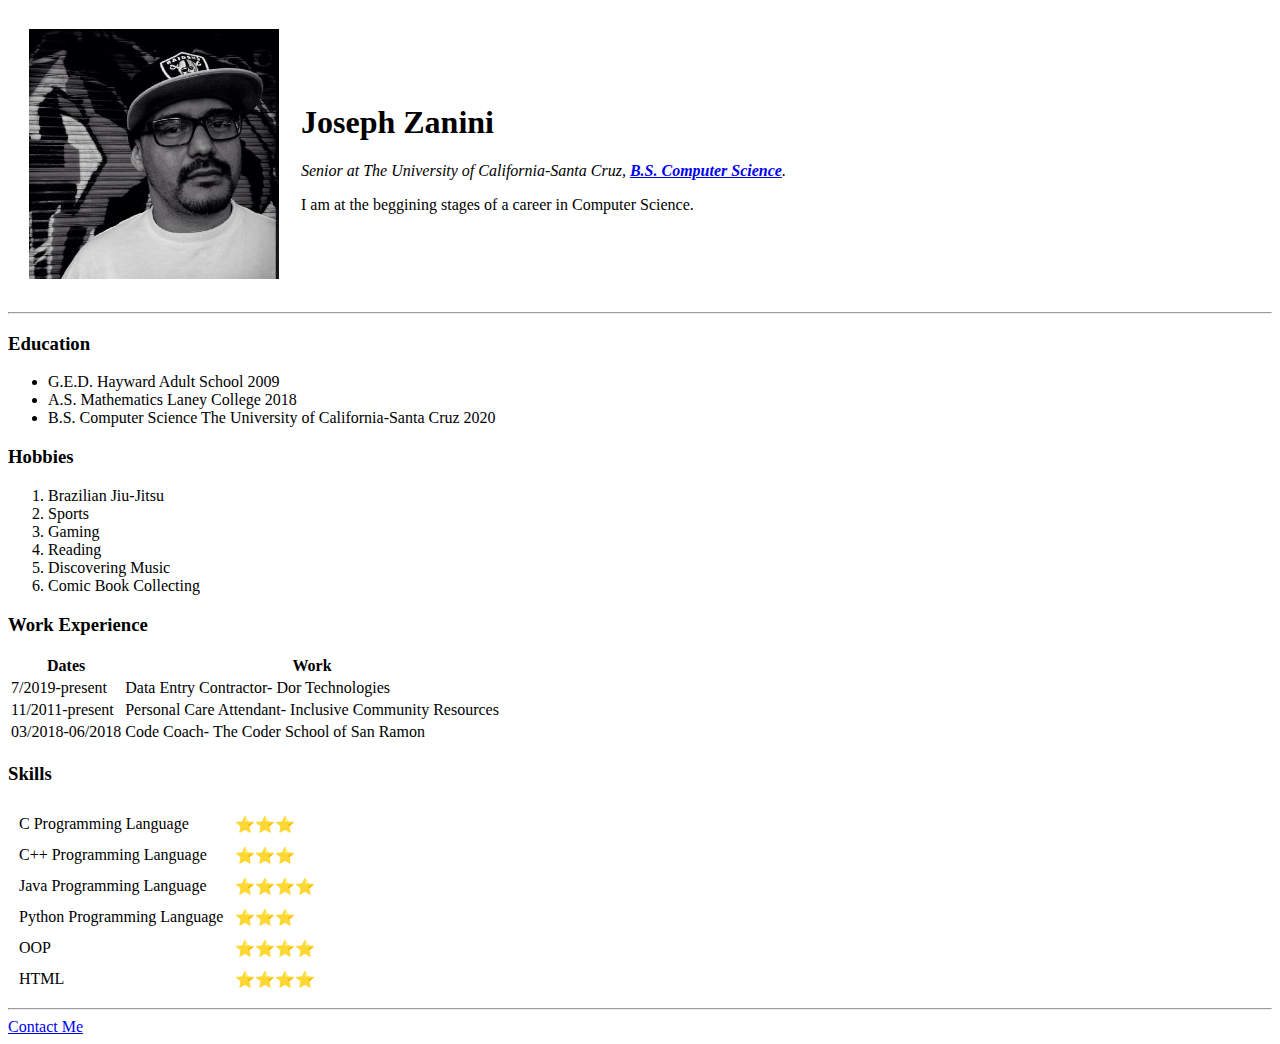
==== index.html @ 4b1deba9 "Add files via upload" ====
<!DOCTYPE html>
<html lang="en" dir="ltr">

<head>
  <meta charset="utf-8">
  <title>Joseph's Personal Site</title>
</head>

<body>
  <table cellspacing = "20">
    <tr>
      <td><img src="joe.jpg" alt="Joe's Profile Picture" height="250" width="250"></td>
      <td><h1>Joseph Zanini</h1>
      <p><em>Senior at The University of California-Santa Cruz,
        <strong><a href="https://undergrad.soe.ucsc.edu/sites/default/files/curriculum-charts/2018-07/CS_BS_18-19.pdf">B.S. Computer Science</a></strong>.</em></p>
      <p>I am at the beggining stages of a career in Computer Science.</p></td>
    </tr>
  </table>
  <hr>
  <h3>Education</h3>
  <ul>
    <li>G.E.D. Hayward Adult School 2009</li>
    <li>A.S. Mathematics Laney College 2018</li>
    <li>B.S. Computer Science The University of California-Santa Cruz 2020</li>
  </ul>
  <h3>Hobbies</h3>
  <ol>
    <li>Brazilian Jiu-Jitsu</li>
    <li>Sports</li>
    <li>Gaming</li>
    <li>Reading</li>
    <li>Discovering Music</li>
    <li>Comic Book Collecting</li>
  </ol>
  <h3>Work Experience</h3>
  <table>
    <thead>
      <th>Dates</th>
      <th>Work</th>
    </thead>
    <tr>
      <td>7/2019-present</td>
      <td>Data Entry Contractor- Dor Technologies</td>
    </tr>
    <tr>
      <td>11/2011-present</td>
      <td>Personal Care Attendant- Inclusive Community Resources </td>
    </tr>
    <tr>
      <td>03/2018-06/2018</td>
      <td>Code Coach- The Coder School of San Ramon </td>
    </tr>
  </table>
  <h3>Skills</h3>
  <table cellspacing= "10">
    <tr>
      <td>C Programming Language</td>
      <td>⭐⭐⭐</td>
    </tr>
    <tr>
      <td>C++ Programming Language</td>
      <td>⭐⭐⭐</td>
    </tr>
    <tr>
      <td>Java Programming Language</td>
      <td>⭐⭐⭐⭐</td>
    </tr>
    <tr>
      <td>Python Programming Language</td>
      <td>⭐⭐⭐</td>
    </tr>
    <tr>
      <td>OOP</td>
      <td>⭐⭐⭐⭐</td>
    </tr>
    <tr>
      <td>HTML</td>
      <td>⭐⭐⭐⭐</td>
    </tr>
  </table>
  <hr>
  <a href="contactMe.html">Contact Me</a>
</body>

</html>
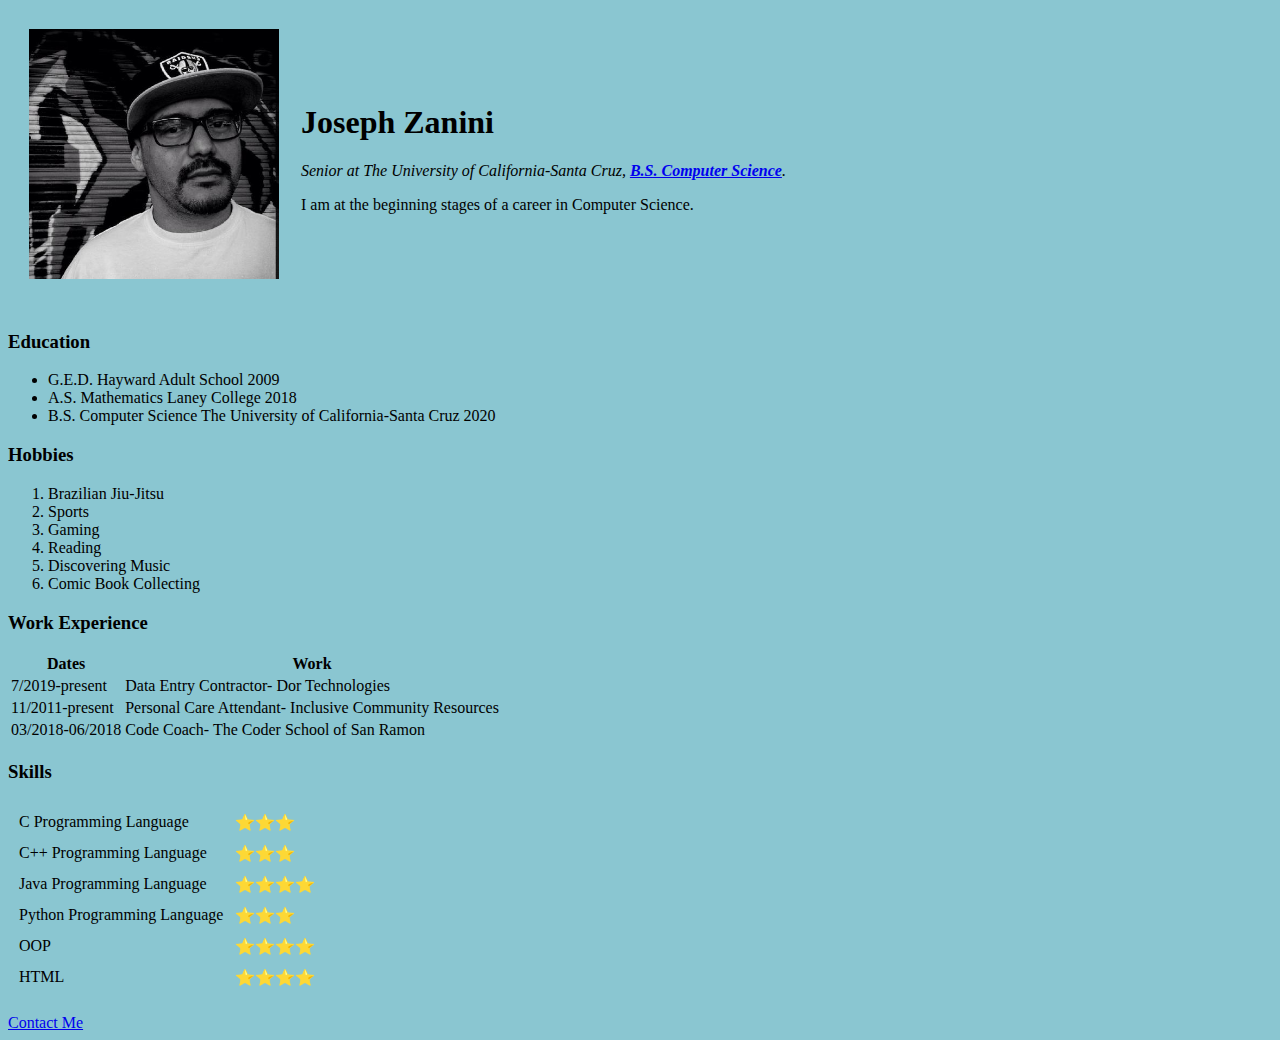
==== commit 761568a3: "changed background using css and fixed spelling error" ====
--- a/index.html
+++ b/index.html
@@ -4,16 +4,28 @@
 <head>
   <meta charset="utf-8">
   <title>Joseph's Personal Site</title>
+  <style>
+    body {
+      background-color: #8ac6d1;
+    }
+
+    hr {
+      background-color: white;
+      border-style: none;
+    }
+  </style>
 </head>
 
 <body>
-  <table cellspacing = "20">
+  <table cellspacing="20">
     <tr>
       <td><img src="joe.jpg" alt="Joe's Profile Picture" height="250" width="250"></td>
-      <td><h1>Joseph Zanini</h1>
-      <p><em>Senior at The University of California-Santa Cruz,
-        <strong><a href="https://undergrad.soe.ucsc.edu/sites/default/files/curriculum-charts/2018-07/CS_BS_18-19.pdf">B.S. Computer Science</a></strong>.</em></p>
-      <p>I am at the beggining stages of a career in Computer Science.</p></td>
+      <td>
+        <h1>Joseph Zanini</h1>
+        <p><em>Senior at The University of California-Santa Cruz,
+            <strong><a href="https://undergrad.soe.ucsc.edu/sites/default/files/curriculum-charts/2018-07/CS_BS_18-19.pdf">B.S. Computer Science</a></strong>.</em></p>
+        <p>I am at the beginning stages of a career in Computer Science.</p>
+      </td>
     </tr>
   </table>
   <hr>
@@ -52,7 +64,7 @@
     </tr>
   </table>
   <h3>Skills</h3>
-  <table cellspacing= "10">
+  <table cellspacing="10">
     <tr>
       <td>C Programming Language</td>
       <td>⭐⭐⭐</td>
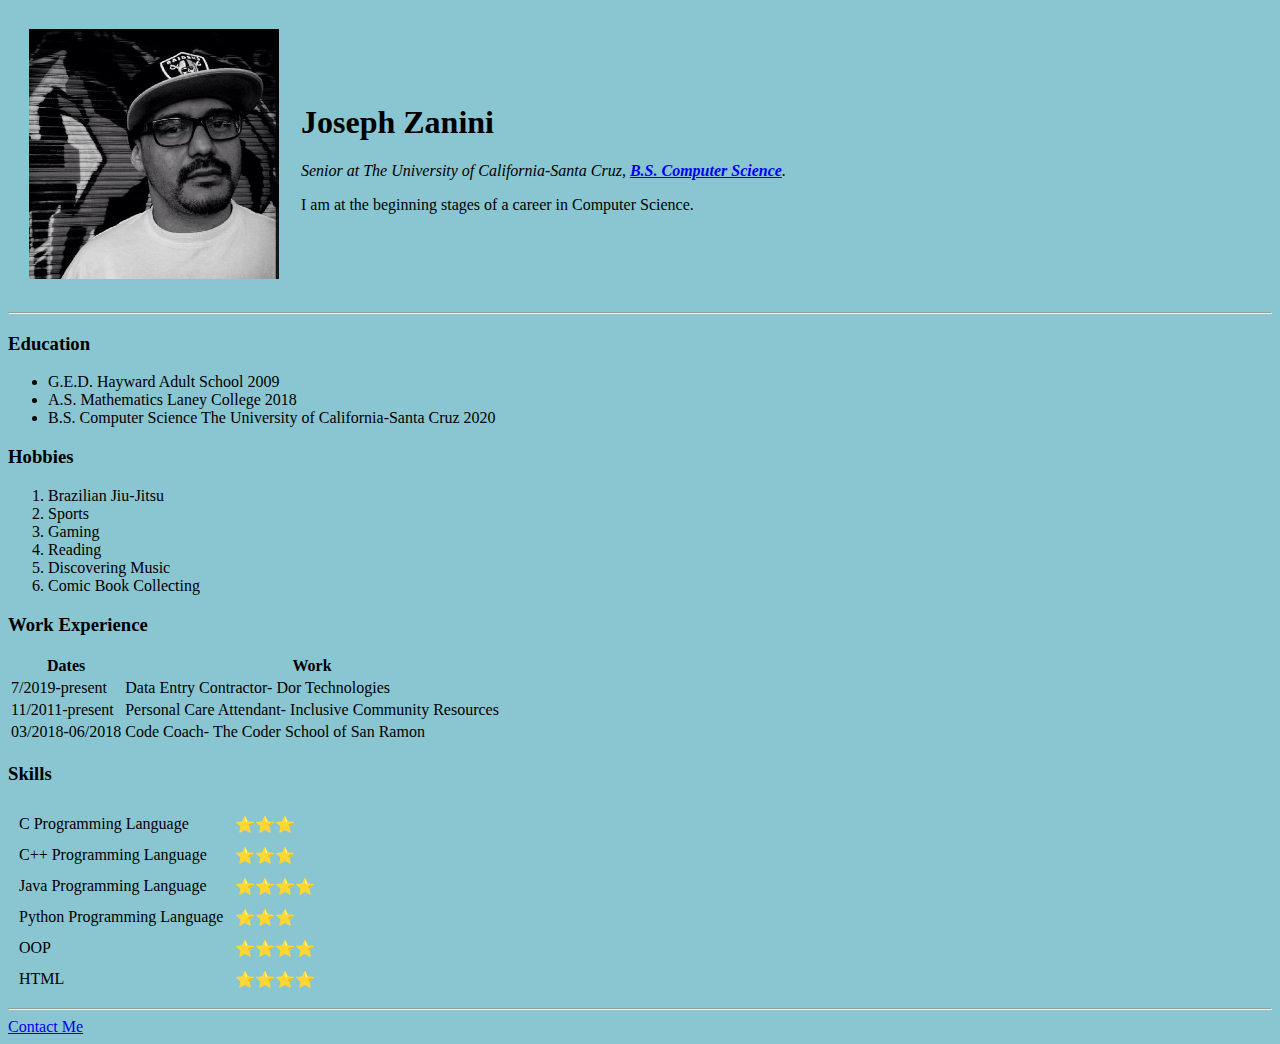
==== commit f4cf6a23: "Update index.html" ====
--- a/index.html
+++ b/index.html
@@ -11,7 +11,7 @@
 
     hr {
       background-color: white;
-      border-style: none;
+      border-style: inset;
     }
   </style>
 </head>
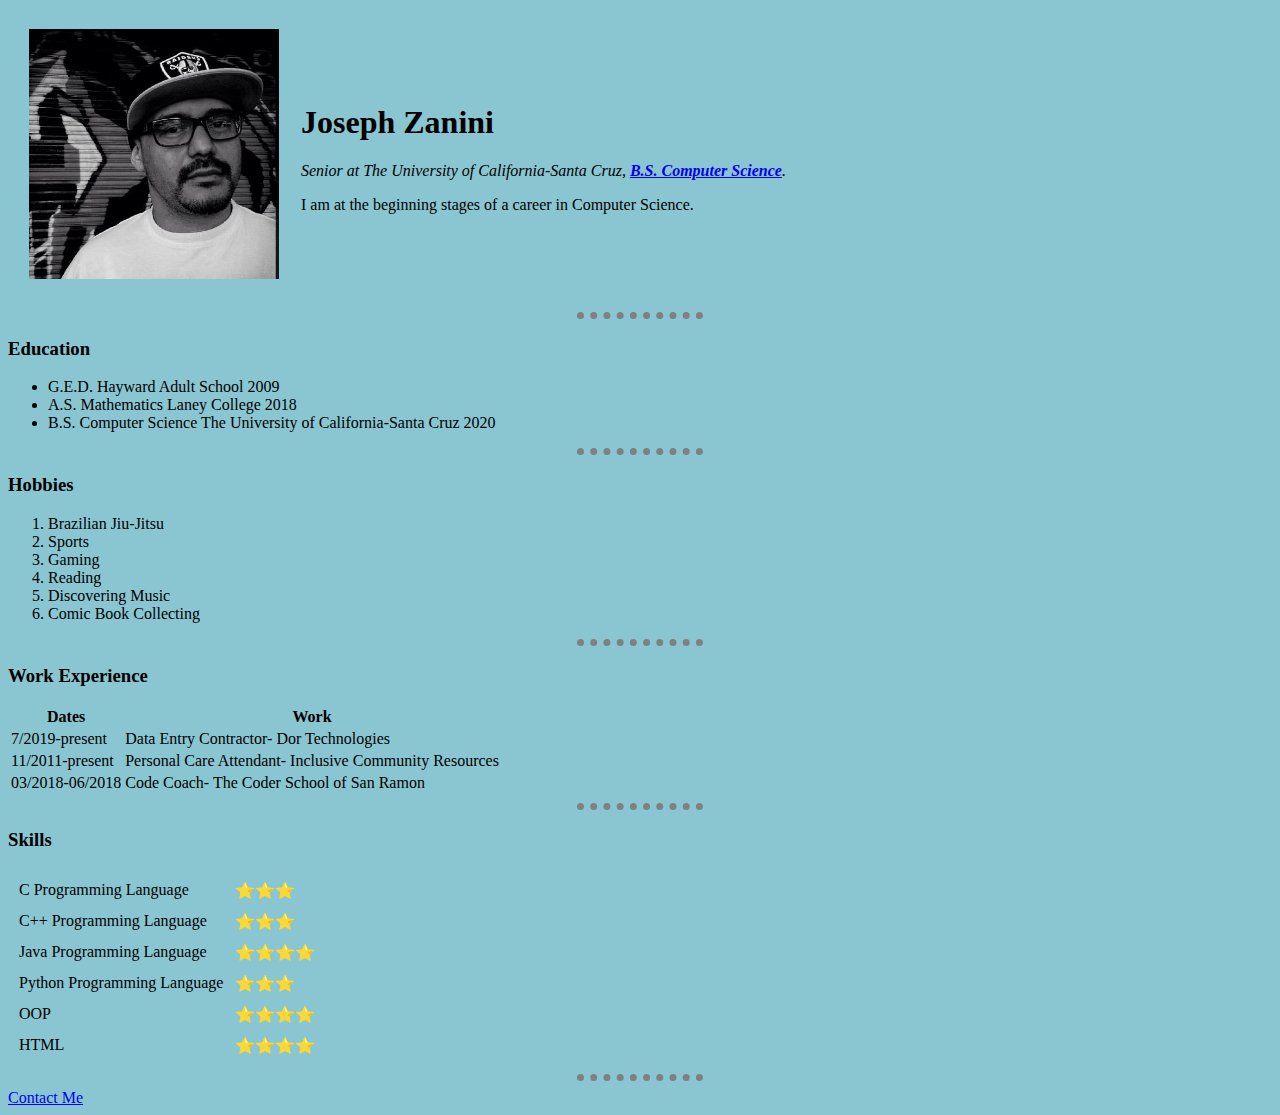
==== commit ce9f1437: "Update index.html" ====
--- a/index.html
+++ b/index.html
@@ -10,9 +10,12 @@
     }
 
     hr {
-      background-color: white;
-      border-style: inset;
+      border-style: dotted none none;
+      border-color: grey;
+      border-width: 7px;
+      width: 10%;
     }
+
   </style>
 </head>
 
@@ -35,6 +38,7 @@
     <li>A.S. Mathematics Laney College 2018</li>
     <li>B.S. Computer Science The University of California-Santa Cruz 2020</li>
   </ul>
+  <hr>
   <h3>Hobbies</h3>
   <ol>
     <li>Brazilian Jiu-Jitsu</li>
@@ -44,6 +48,7 @@
     <li>Discovering Music</li>
     <li>Comic Book Collecting</li>
   </ol>
+  <hr>
   <h3>Work Experience</h3>
   <table>
     <thead>
@@ -63,6 +68,7 @@
       <td>Code Coach- The Coder School of San Ramon </td>
     </tr>
   </table>
+  <hr>
   <h3>Skills</h3>
   <table cellspacing="10">
     <tr>
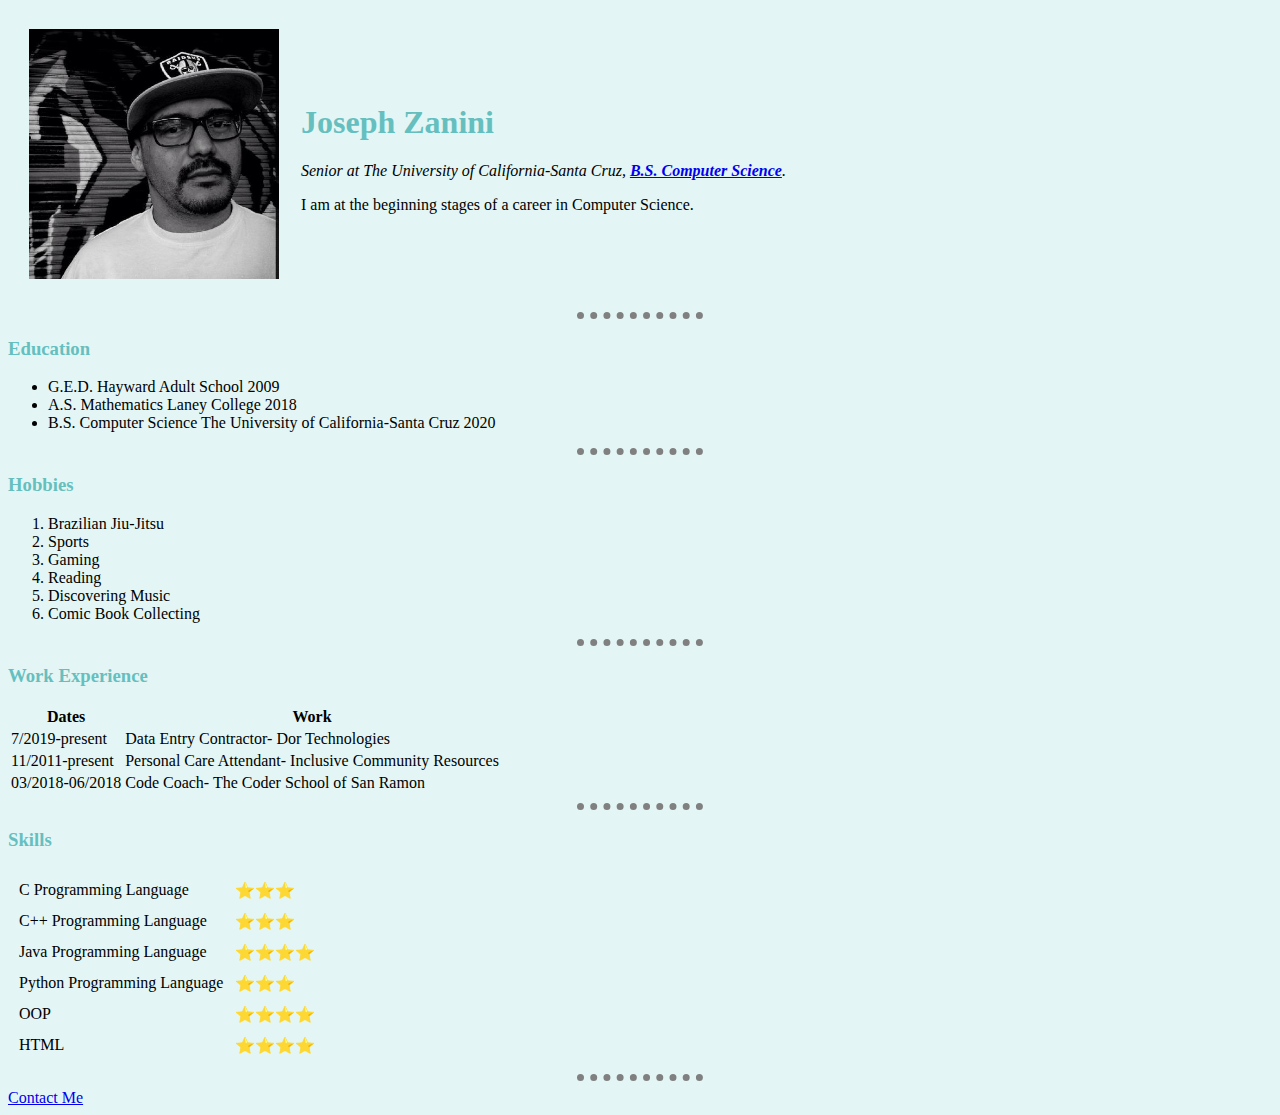
==== commit a129b8bb: "Update index.html" ====
--- a/index.html
+++ b/index.html
@@ -4,25 +4,13 @@
 <head>
   <meta charset="utf-8">
   <title>Joseph's Personal Site</title>
-  <style>
-    body {
-      background-color: #8ac6d1;
-    }
-
-    hr {
-      border-style: dotted none none;
-      border-color: grey;
-      border-width: 7px;
-      width: 10%;
-    }
-
-  </style>
+  <link rel="stylesheet" href="css/styles.css">
 </head>
 
 <body>
   <table cellspacing="20">
     <tr>
-      <td><img src="joe.jpg" alt="Joe's Profile Picture" height="250" width="250"></td>
+      <td><img src="images/joe.jpg" alt="Joe's Profile Picture" height="250" width="250"></td>
       <td>
         <h1>Joseph Zanini</h1>
         <p><em>Senior at The University of California-Santa Cruz,
--- a/css/styles.css
+++ b/css/styles.css
@@ -0,0 +1,18 @@
+body {
+  background-color: #E3F6F5;
+}
+
+h1 {
+  color: #66BFBF;
+}
+
+h3 {
+  color: #66BFBF;
+}
+
+hr {
+  border-style: dotted none none;
+  border-color: grey;
+  border-width: 7px;
+  width: 10%;
+}
